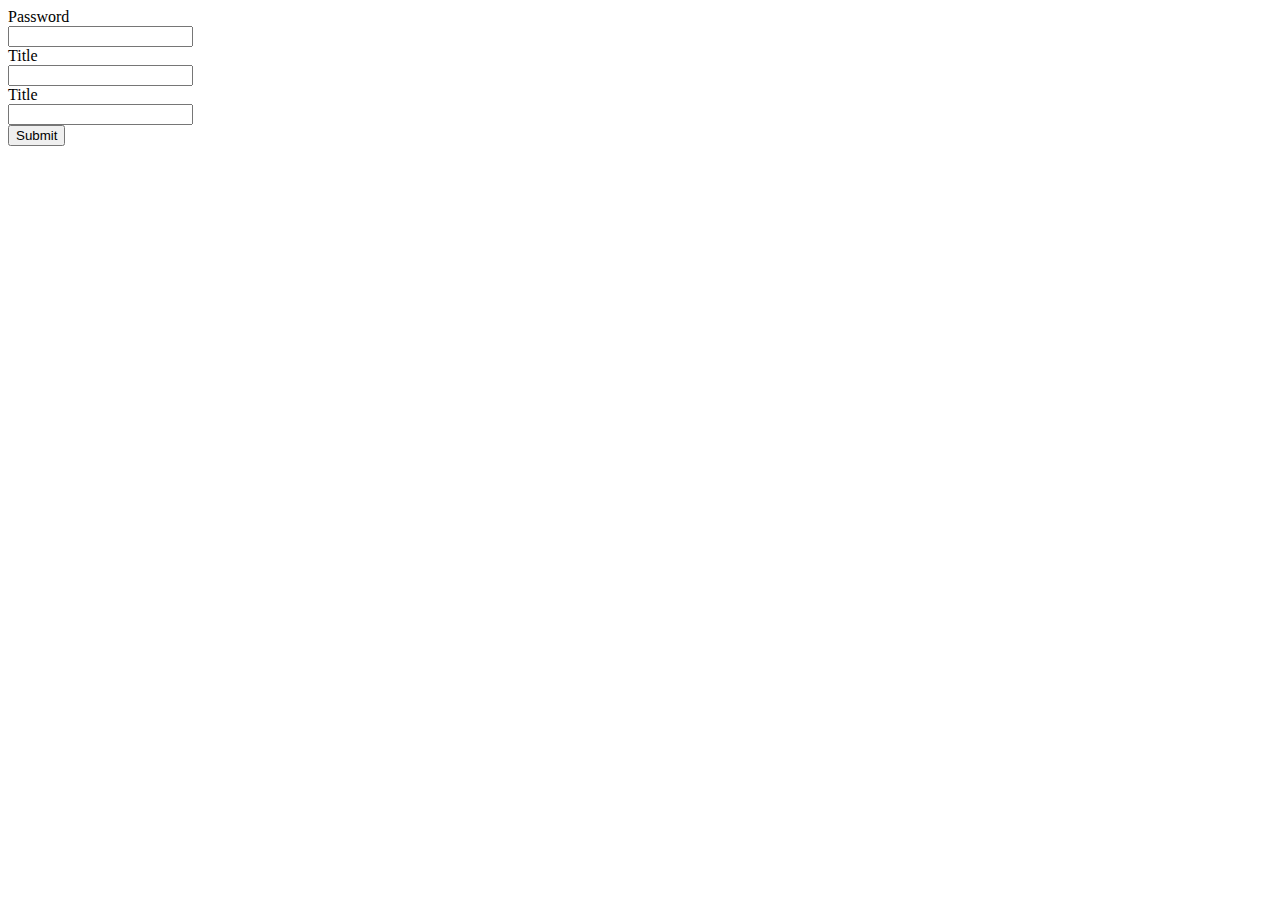
==== uploader.html @ b2151f3b "アップローダ" ====
<!DOCTYPE html PUBLIC "-//W3C//DTD HTML 4.01 Transitional//EN">
<html>
<head>
<meta http-equiv="content-type" content="text/html;charset=utf-8">
<title>Uploader</title>
</head>
<body>
<form action="cgi-bin/upload.py" method="Post">
	
Password<br>
<input type="password" name="pass" /><br>
Title<br><input type="text" name="title" /><br>
Title<br><input type="text" name="body" /><br>
<input type="submit" name="submit" />
</form>
</body>
</html>
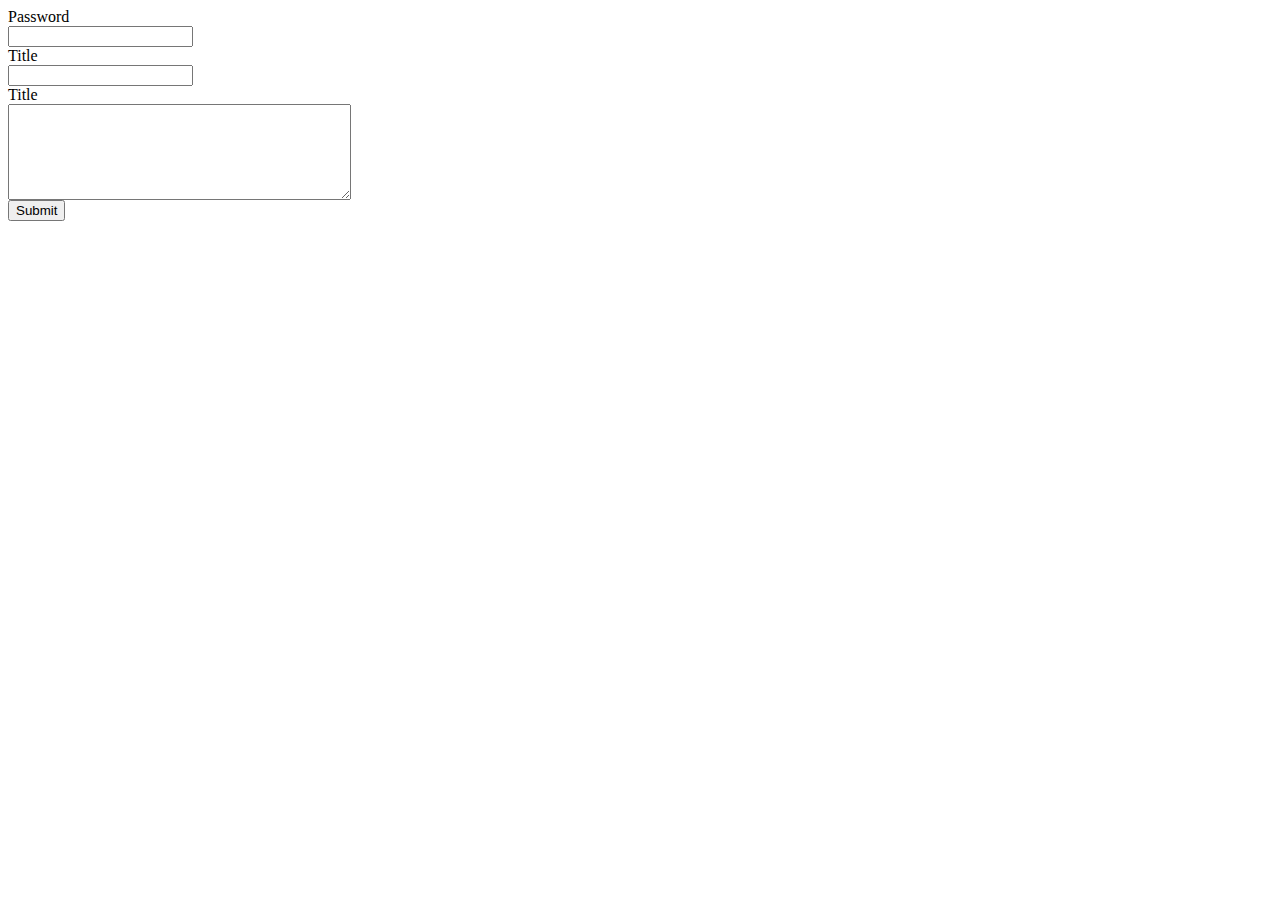
==== commit 9309d4ac: "記事を入力するところをテキストエリアに変更" ====
--- a/uploader.html
+++ b/uploader.html
@@ -10,7 +10,7 @@
 Password<br>
 <input type="password" name="pass" /><br>
 Title<br><input type="text" name="title" /><br>
-Title<br><input type="text" name="body" /><br>
+Title<br><textarea name="body" cols="40" rows="6" wrap="off"></textarea><br>
 <input type="submit" name="submit" />
 </form>
 </body>
